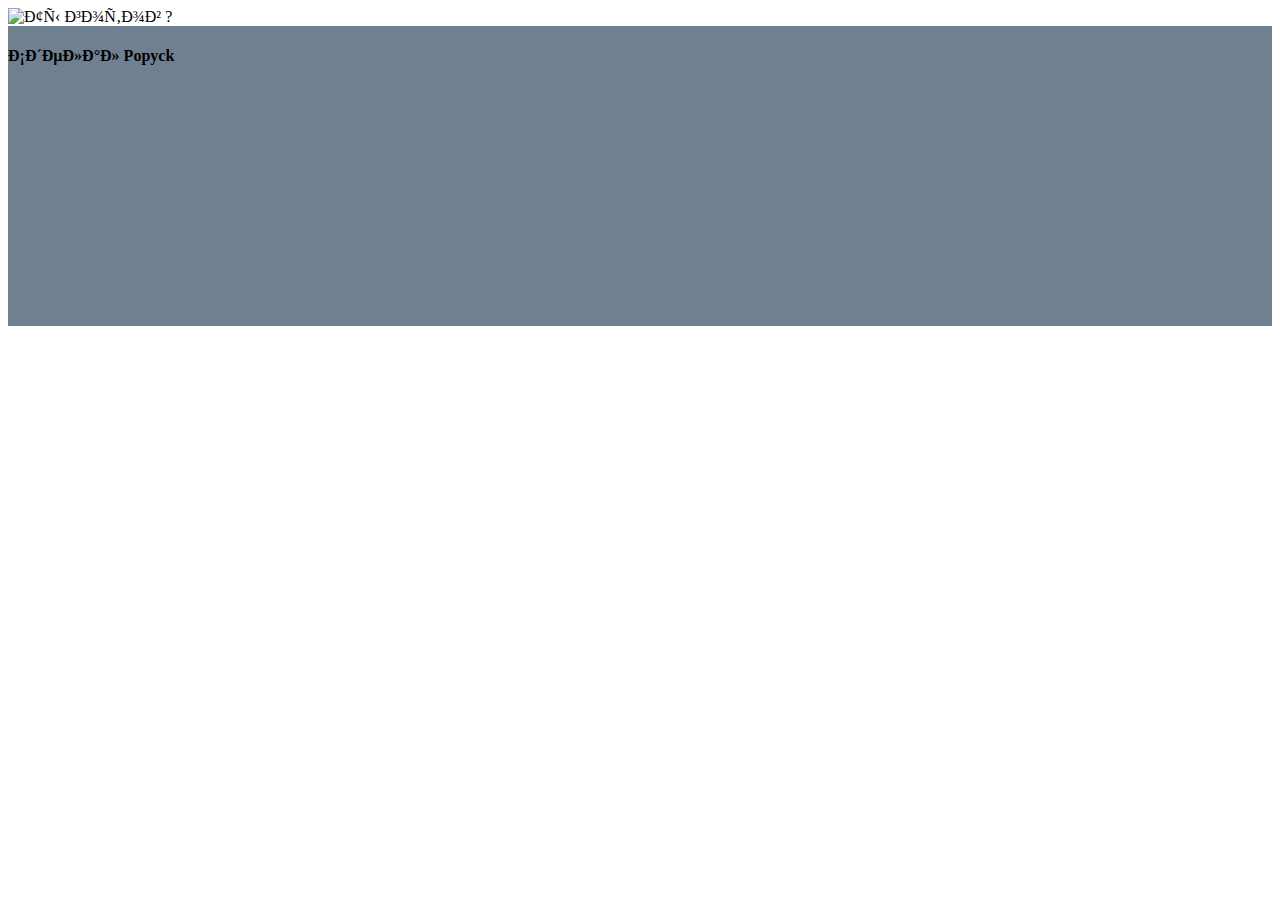
==== index.html @ 17a39a26 "Update index.html" ====
<!DOCTYPE html>
<html>
   <head>
        <link rel="shortcut icon" href="icon.png" >
    <title>Анонимный чат</title>
      <meta https-equiv="Content-Type" content="text/html; charset=utf-8" />
      <link rel="stylesheet" href='style.css'>
      <link src='stylesheet' href='javaScript.js'>
   </head>
   <body>
         <img src="https://catherineasquithgallery.com/uploads/posts/2021-02/1614441355_34-p-temnii-fon-dlya-chata-41.jpg" alt="Ты готов ?">
    <footer class='footer'>
       <h4 class='footer-author'>Сделал Popyck</h4>
    </footer>
    
   
   </body>
</html>
---- style.css ----
fit-pucture {
    font-size:20px;
}

 
footer {
  height: 300px;
  background-color: slategray;
  display: flex;
}
  
footer-author {
  background-color: white;
  font-size: 24px;
  margin: auto;
}
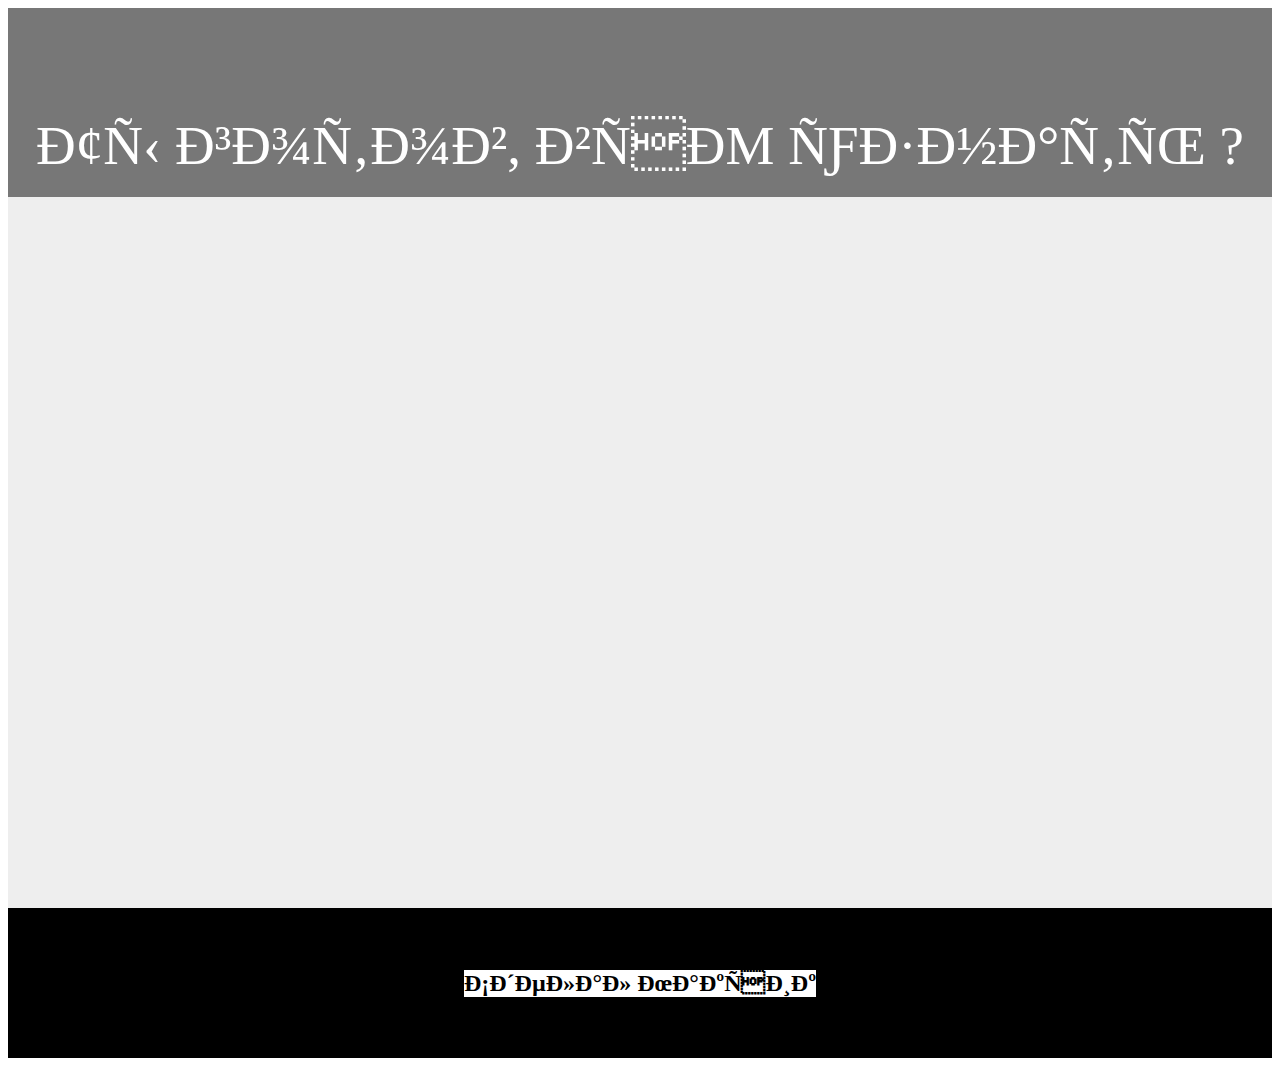
==== commit cb65b8dd: "p" ====
--- a/index.html
+++ b/index.html
@@ -1,16 +1,27 @@
 <!DOCTYPE html>
 <html>
    <head>
+
         <link rel="shortcut icon" href="icon.png" >
     <title>Анонимный чат</title>
+
       <meta https-equiv="Content-Type" content="text/html; charset=utf-8" />
+
       <link rel="stylesheet" href='style.css'>
       <link src='stylesheet' href='javaScript.js'>
+
+     <header class='header'>
+         <div class='overlay'>
+            <h1 class='text'>Ты готов, все узнать ?</h1>
+         </div>
+      </header>
+
    </head>
+
    <body>
-         <img src="https://catherineasquithgallery.com/uploads/posts/2021-02/1614441355_34-p-temnii-fon-dlya-chata-41.jpg" alt="Ты готов ?">
+         
     <footer class='footer'>
-       <h4 class='footer-author'>Сделал Popyck</h4>
+       <h4 class='footer-author'>Сделал Максик</h4>
     </footer>
     
    
--- a/style.css
+++ b/style.css
@@ -1,17 +1,56 @@
-fit-pucture {
+.body{
+  margin: 0;
+  font-size:100%;
+  font-weight:normal;
+}
+.fit-pucture {
     font-size:20px;
 }
 
- 
-footer {
-  height: 300px;
-  background-color: slategray;
+.footer {
+  height: 150px;
+  background-color:black;
   display: flex;
 }
   
-footer-author {
+.footer-author {
   background-color: white;
   font-size: 24px;
   margin: auto;
 }
-    +
+.img {
+  width: 100;
+
+}
+.text{
+  font-size: 55px;
+  color:white;
+  text-transform: uppercase;
+  font-weight: 500;
+  margin:auto; 
+  margin-bottom: 20px;
+}
+
+.header {
+  height: 100vh;
+  background-color: #eee;
+  background-image: url(https://catherineasquithgallery.com/uploads/posts/2021-02/1614441355_34-p-temnii-fon-dlya-chata-41.jpg);
+  background-size: cover;
+  background-position:center;
+  text-align: center;
+}
+.header-title {
+  font-size: 140px;
+  color: white;
+  text-transform: uppercase;
+  font-weight: 500;
+  margin:auto; 
+}
+
+.overlay  {
+  display:flex;
+  width: 100%;
+  height: 21%;
+  background-color: rgba(0, 0, 0, .5) 
+  }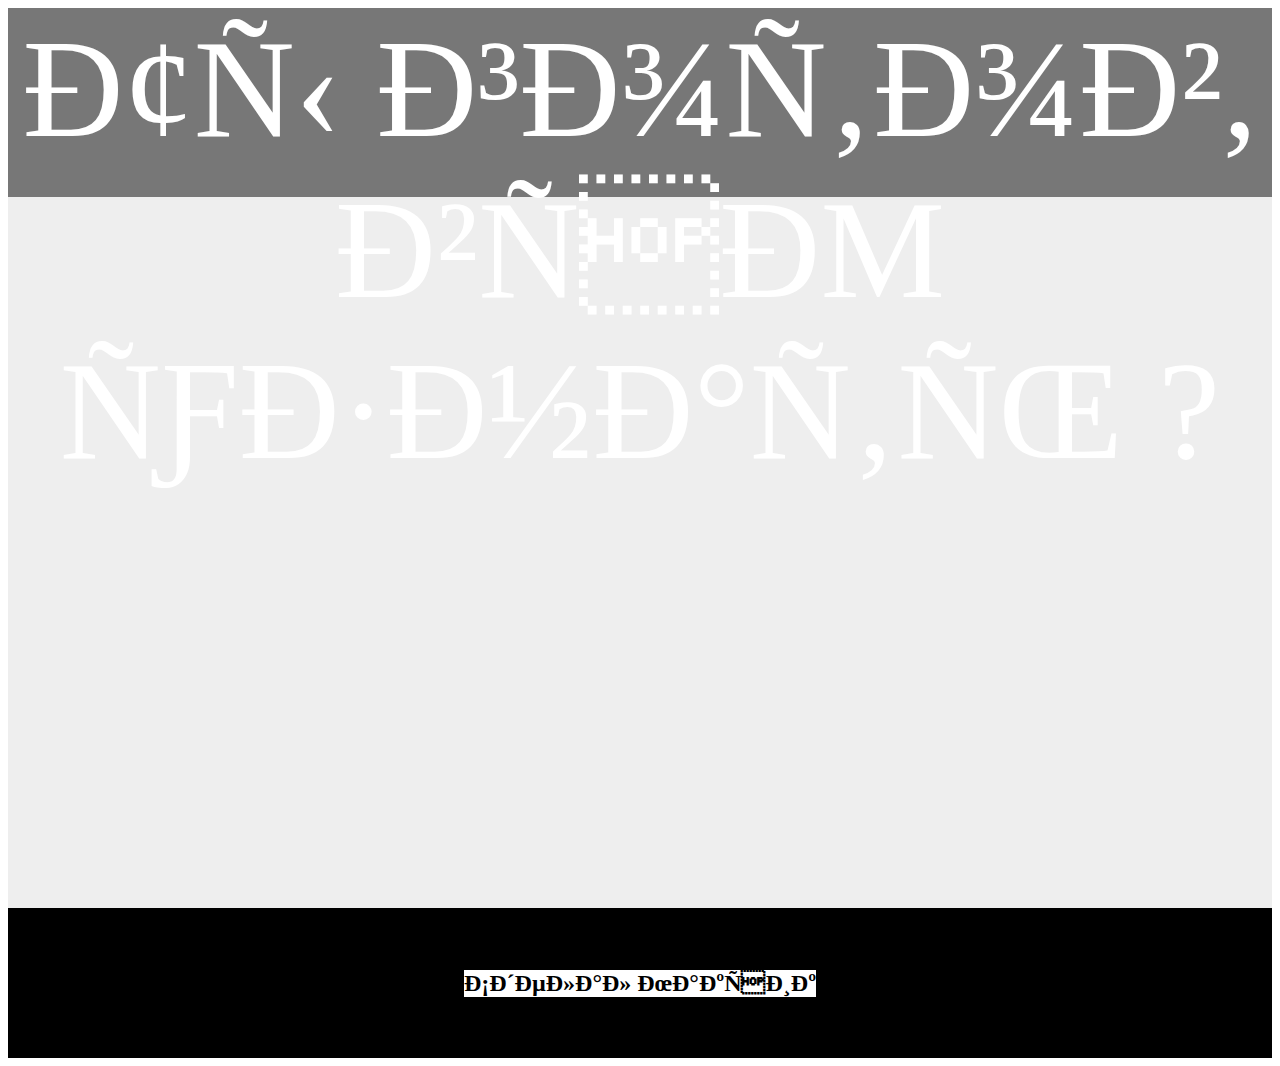
==== commit 1e9a8862: "kjk" ====
--- a/index.html
+++ b/index.html
@@ -12,7 +12,7 @@
 
      <header class='header'>
          <div class='overlay'>
-            <h1 class='text'>Ты готов, все узнать ?</h1>
+            <h1 class='header-title'>Ты готов, все узнать ?</h1>
          </div>
       </header>
 
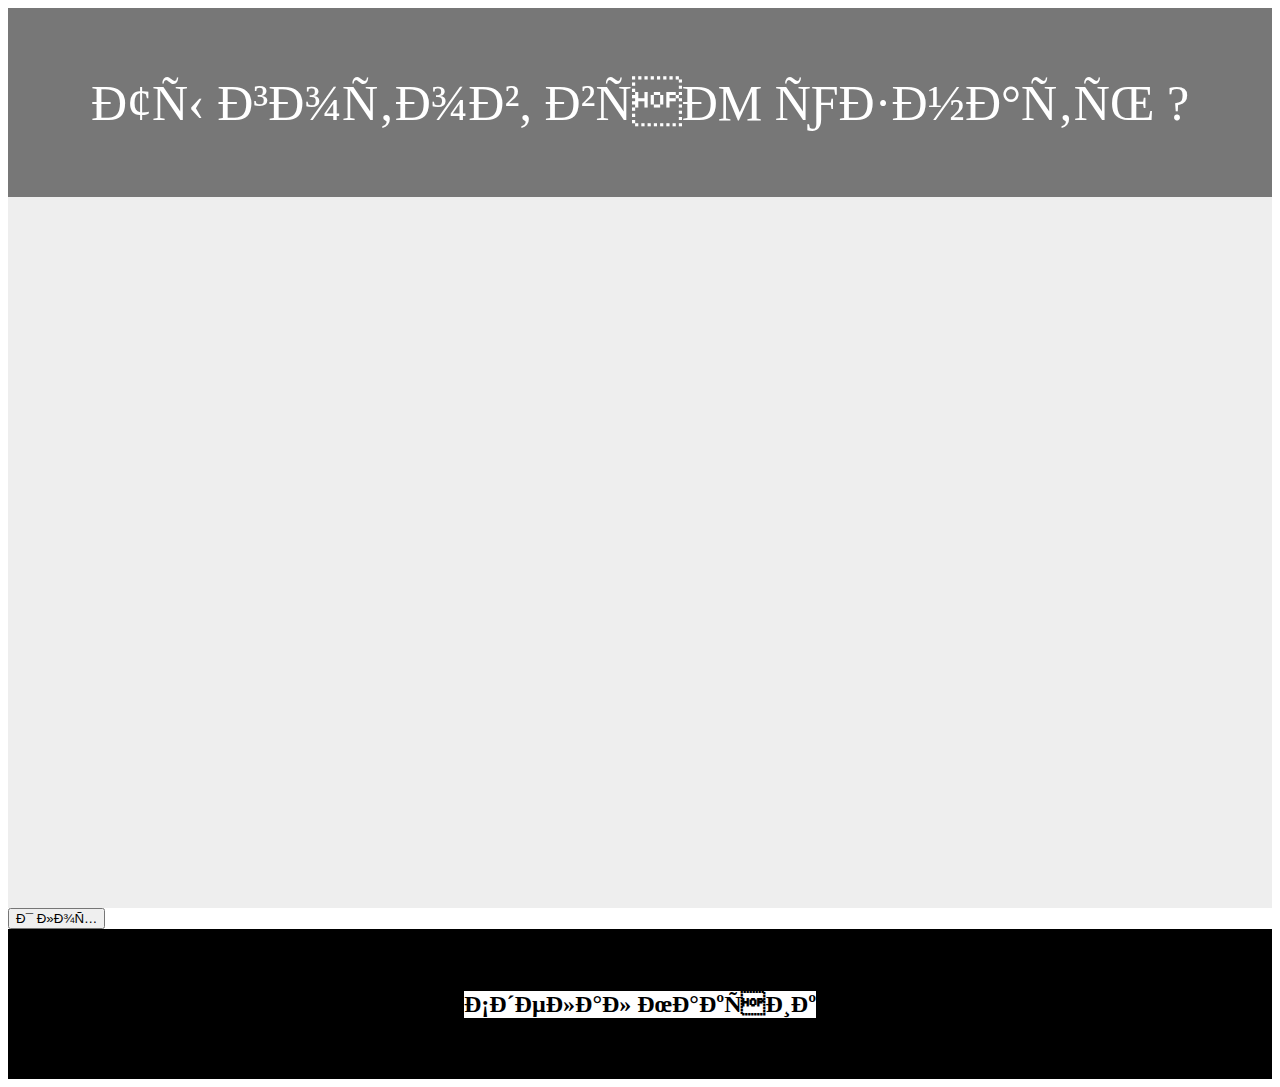
==== commit e9d7dc20: "л" ====
--- a/index.html
+++ b/index.html
@@ -15,6 +15,7 @@
             <h1 class='header-title'>Ты готов, все узнать ?</h1>
          </div>
       </header>
+      <button class='knopka'>Я лох</button>
 
    </head>
 
--- a/style.css
+++ b/style.css
@@ -41,7 +41,7 @@
   text-align: center;
 }
 .header-title {
-  font-size: 140px;
+  font-size: 50px;
   color: white;
   text-transform: uppercase;
   font-weight: 500;
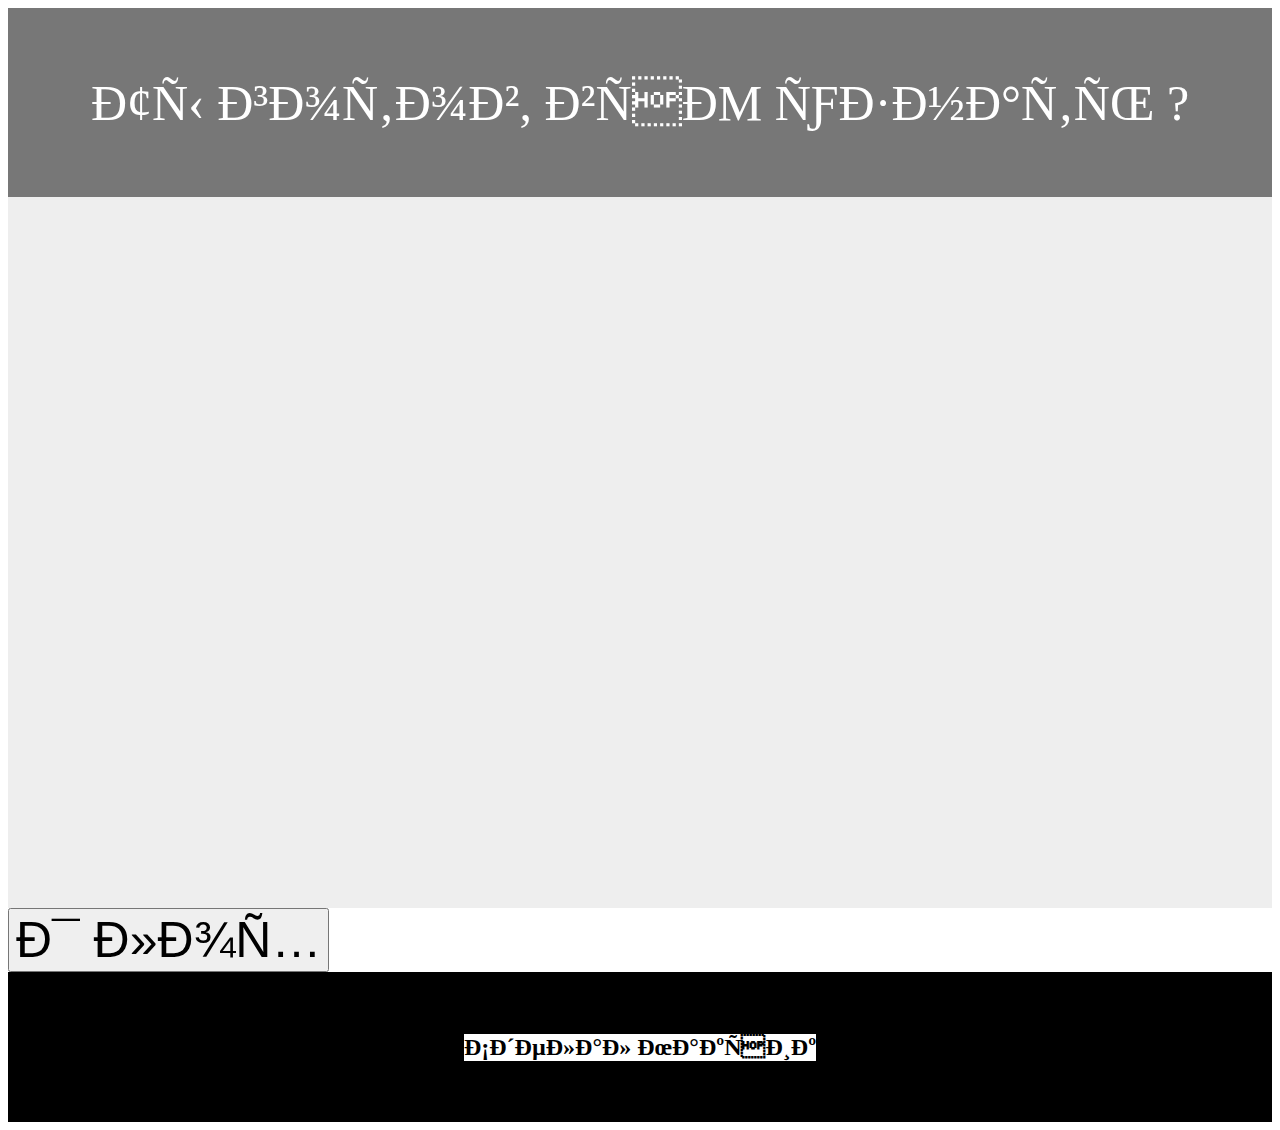
==== commit 6031aa16: "hj" ====
--- a/index.html
+++ b/index.html
@@ -8,13 +8,14 @@
       <meta https-equiv="Content-Type" content="text/html; charset=utf-8" />
 
       <link rel="stylesheet" href='style.css'>
-      <link src='stylesheet' href='javaScript.js'>
+      <script src='javaScript.js'></script>
 
      <header class='header'>
          <div class='overlay'>
             <h1 class='header-title'>Ты готов, все узнать ?</h1>
          </div>
       </header>
+
       <button class='knopka'>Я лох</button>
 
    </head>
--- a/style.css
+++ b/style.css
@@ -2,9 +2,6 @@
   margin: 0;
   font-size:100%;
   font-weight:normal;
-}
-.fit-pucture {
-    font-size:20px;
 }
 
 .footer {
@@ -19,18 +16,6 @@
   margin: auto;
 }
 
-.img {
-  width: 100;
-
-}
-.text{
-  font-size: 55px;
-  color:white;
-  text-transform: uppercase;
-  font-weight: 500;
-  margin:auto; 
-  margin-bottom: 20px;
-}
 
 .header {
   height: 100vh;
@@ -53,4 +38,8 @@
   width: 100%;
   height: 21%;
   background-color: rgba(0, 0, 0, .5) 
+  }
+  .knopka{
+    font-size:50px;
+    margin:auto;
   }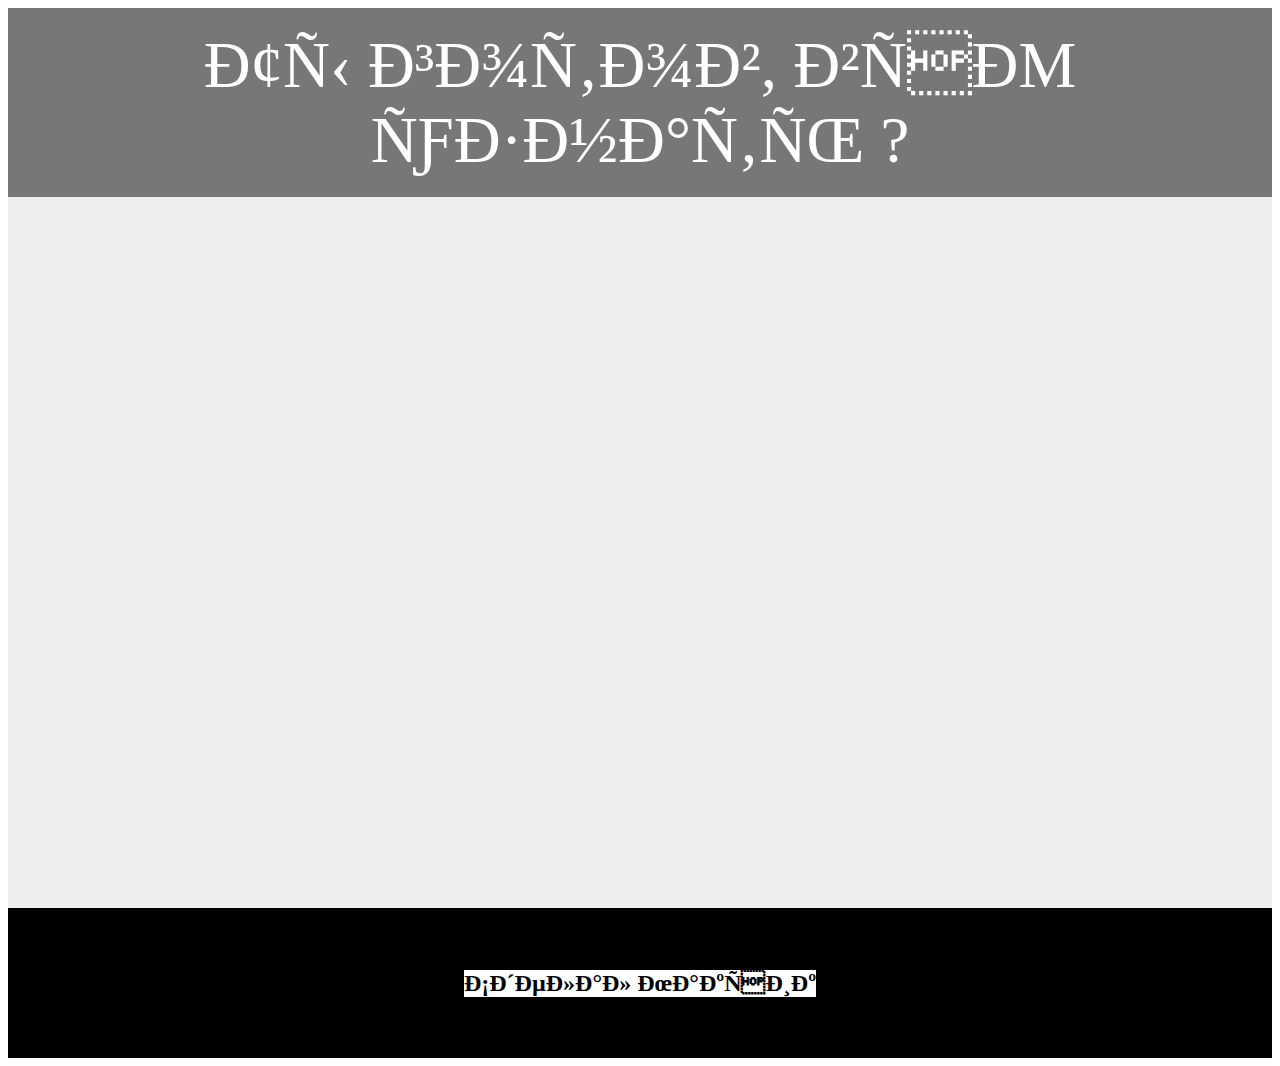
==== commit 24c77d9b: "gf" ====
--- a/index.html
+++ b/index.html
@@ -16,7 +16,7 @@
          </div>
       </header>
 
-      <button class='knopka'>Я лох</button>
+         
 
    </head>
 
--- a/style.css
+++ b/style.css
@@ -26,7 +26,7 @@
   text-align: center;
 }
 .header-title {
-  font-size: 50px;
+  font-size: 65px;
   color: white;
   text-transform: uppercase;
   font-weight: 500;
@@ -42,4 +42,8 @@
   .knopka{
     font-size:50px;
     margin:auto;
-  }+  }
+
+  
+    
+  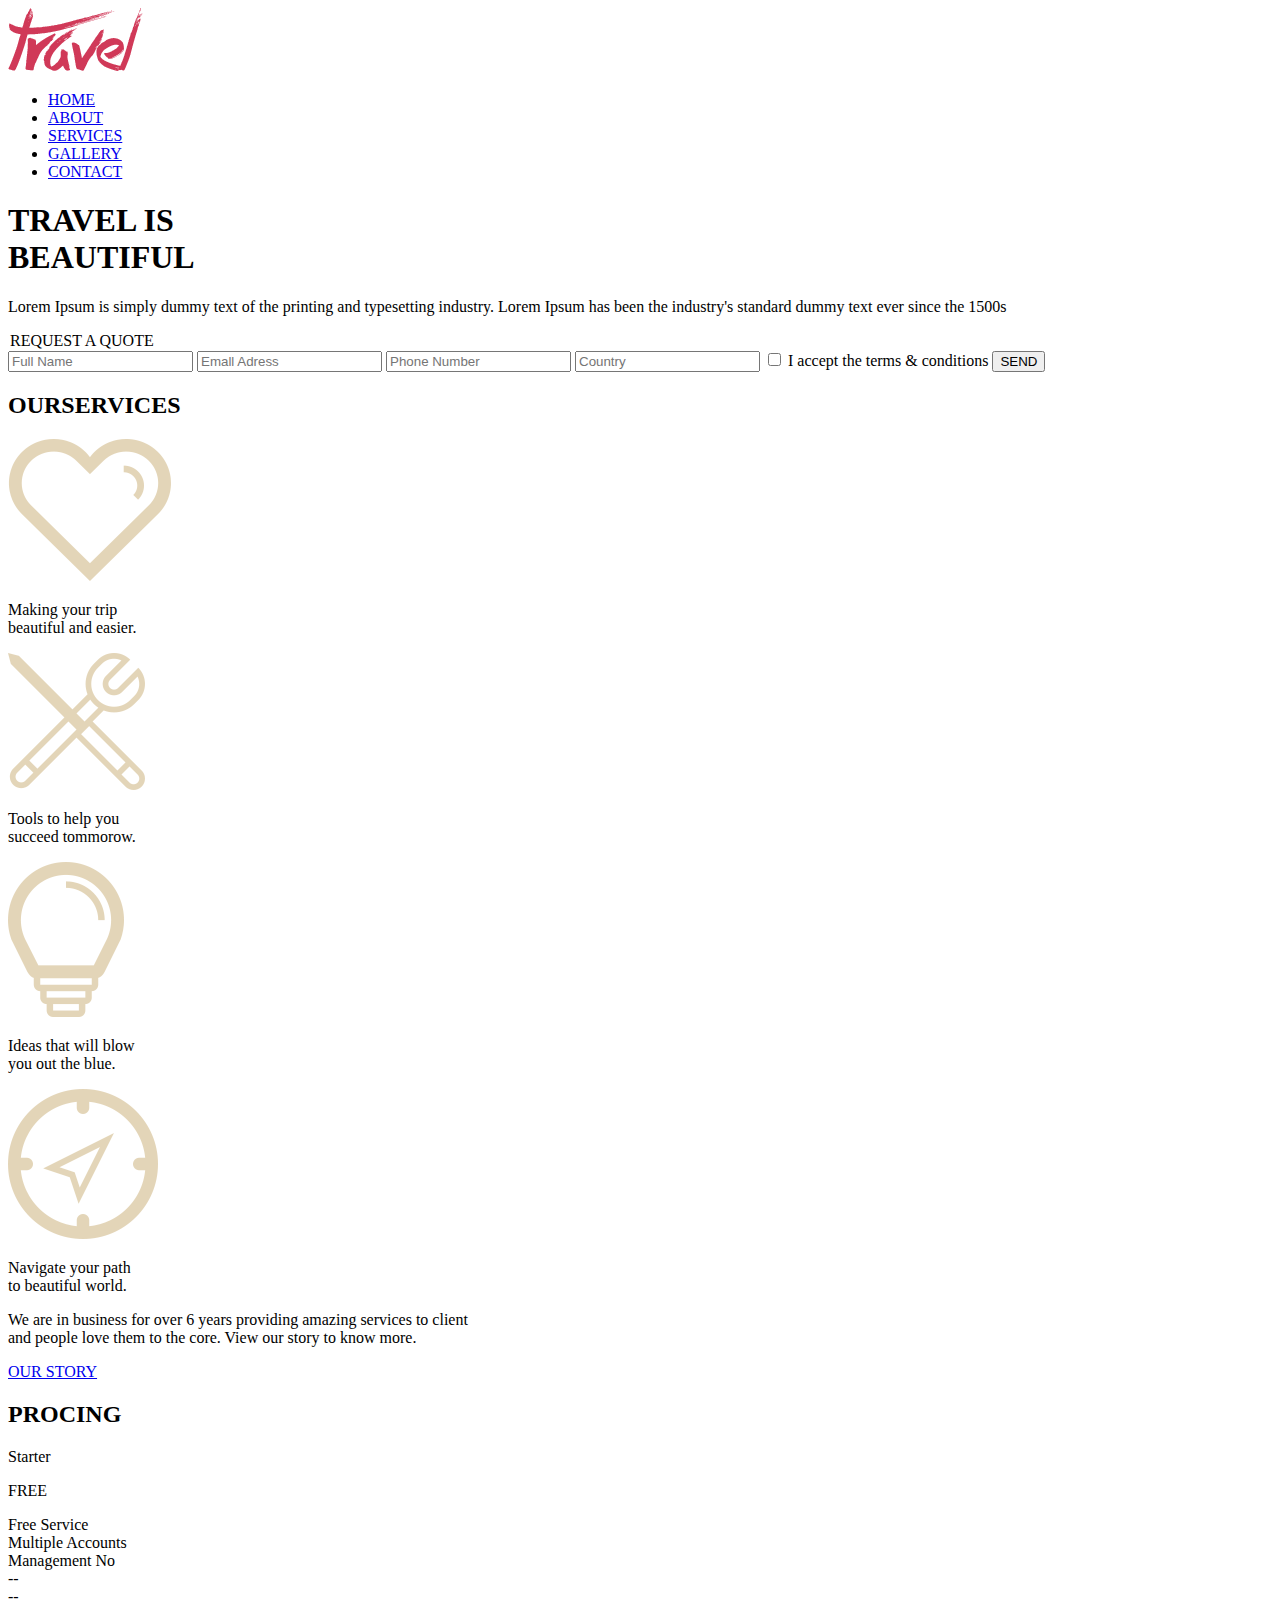
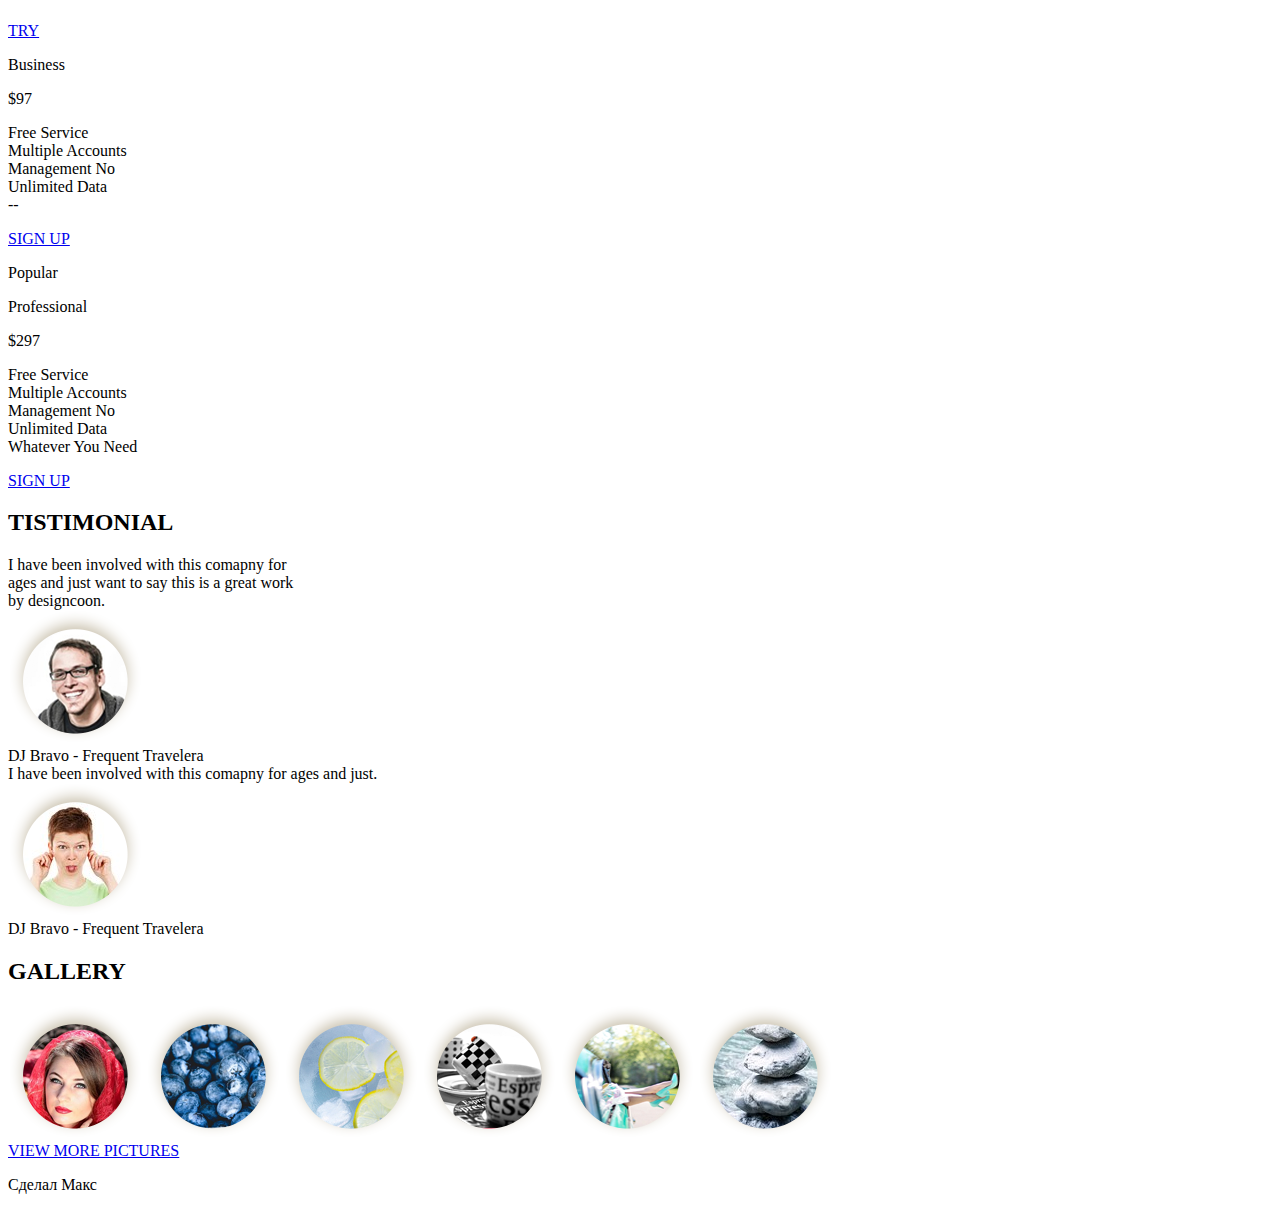
==== commit d9e8cb78: "dsad" ====
--- a/index.html
+++ b/index.html
@@ -1,32 +1,138 @@
 <!DOCTYPE html>
-<html>
-   <head>
+<html lang="en">
+<head>
+    <meta charset="UTF-8">
+    <meta http-equiv="X-UA-Compatible" content="IE=edge">
+    <meta name="viewport" content="width=device-width, initial-scale=1.0">
+    <title>Поездки</title>
+    <link rel='stylesheet' href="Style.css">
+</head>
+<body>
+    <section class="promo">
+        <div class="container">
+            <header class="header">
+                <a href='#' class='logo'>
+                    <img src='Logo.svg' alt='logo'>
+                </a>
+                <nav class="nav">
+                    <ul class="nav__list">
+                        <li class="nav__item"><a href="#">HOME</a></li>
+                        <li class="nav__item"><a href="#">ABOUT</a></li>
+                        <li class="nav__item"><a href="#">SERVICES</a></li>
+                        <li class="nav__item"><a href="#">GALLERY</a></li>
+                        <li class="nav__item"><a href="#">CONTACT</a></li>
+                    </ul>
+                </nav>
+            </header>
+            <div class="promo__content">
+                <div class="promo__text">
+                <h1 class='promo__title'>TRAVEL IS <BR><span>BEAUTIFUL</span></h1>
+                    <P class="promo_descr">Lorem Ipsum is simply dummy text of the printing and typesetting industry. Lorem Ipsum has been the industry's standard dummy text ever since the 1500s</P>
+            </div>
+            <form  class="Form">
+                <legend class="form__title">REQUEST A QUOTE</legend>
+                <input  type='text' name='fullName' class="form__input"  placeholder="Full Name">
+                <input  type='email' name='EmallAdress' class="form__input" placeholder="Emall Adress">
+                <input  type='tel' name='PhoneNumber' class="form__input" placeholder="Phone Number">
+                <input  type='text' name='Country' class="form__input" placeholder="Country">
+                <input  type='checkbox' name='terms' value="yes" id="terms" class="form__checkbox">
+                <label for="terms">I accept the terms & conditions</label>
+                <input  type='submit' name='send' value="SEND" class="form__btn">
+            </form>
+        </div>
+    </section>
+    <section class="our__services">
+        <div class="container">
+            <h2 class="title our-services__title">OUR<span>SERVICES</span></h2>
+            <div class="our-servisec__content">
+                <div class="our-services__item">
+                    <img src='1.png' alt="heart" class="our-sevices__img">
+                    <p class="our-services_descr">Making your trip<br>beautiful and easier.</p>
+                </div>
+                <div class="our-services__item">
+                    <img src='2.png' alt="tools" class="our-sevices__img">
+                    <p class="our-services_descr">Tools to help you<br>succeed tommorow.</p>
+                </div>
+                <div class="our-services__item">
+                    <img src='3.png' alt="Lamp" class="our-sevices__img">
+                    <p class="our-services_descr">Ideas that will blow<br>you out the blue.</p>
+                </div>
+                <div class="our-services__item">
+                    <img src='per.png' alt="navigeat" class="our-sevices__img">
+                    <p class="our-services_descr">Navigate your path<br>to beautiful world.</p>
+                </div>
+            </div>
 
-        <link rel="shortcut icon" href="icon.png" >
-    <title>Анонимный чат</title>
-
-      <meta https-equiv="Content-Type" content="text/html; charset=utf-8" />
-
-      <link rel="stylesheet" href='style.css'>
-      <script src='javaScript.js'></script>
-
-     <header class='header'>
-         <div class='overlay'>
-            <h1 class='header-title'>Ты готов, все узнать ?</h1>
-         </div>
-      </header>
-
-         
-
-   </head>
-
-   <body>
-         
-    <footer class='footer'>
-       <h4 class='footer-author'>Сделал Максик</h4>
+        </div>
+    </section>
+    <section class="our-story">
+            <div class="our-story__content">
+                <p class="our-story__decr">We are in business for over 6 years providing amazing services to client<br>and people love them to the core. View our story to know more.</p>
+                    <a href="#" class="our-story__button">OUR STORY</a>
+            </div>
+        </div>
+    </section>
+    <section class="pricing">
+        <div class="container">
+            <h2 class="title pricing__title">PROCING</h2>
+            <div class="pricing__content">
+                <div class="pricing__item">
+                    <P class="pricing__name">Starter</P>
+                    <P class="pricing__cost">FREE</P>
+                    <p class="pricing__decr">Free Service<br>Multiple Accounts<br>Management No<br>--<br> --</p>
+                    <a href="#" class="pricing__btn">TRY</a>
+                </div>
+                <div class="pricing__item">
+                    <P class="pricing__name">Business</P>
+                    <P class="pricing__cost" >$97</P>
+                    <p class="pricing__decr">Free Service<br>Multiple Accounts<br>Management No<br>Unlimited Data<br>--</p>
+                    <a href="#" class="pricing__btn">SIGN UP</a>
+                    <div class="triangle">
+                        <p>Popular</p>
+                    </div>
+                </div>
+                <div class="pricing__item">
+                    <P class="pricing__name">Professional</P>
+                    <P class="pricing__cost">$297</P>
+                    <p class="pricing__decr">Free Service<br>Multiple Accounts<br>Management No<br>Unlimited Data<br>Whatever You Need</p>
+                    <a href="#" class="pricing__btn">SIGN UP</a>
+                </div>
+            </div>
+        </div>
+    </section>
+    <section class="reviews">
+        <div class="container">
+            <div class="testimonial">
+                <h2 class="title testimonial__title">TISTIMONIAL</h2>
+                <div class="tistimonial__content">
+                    <div class="testimonial__item">
+                        <div class="testimonial__decr">I have been involved with this comapny for<br> ages and just want to say this is a great work<br> by designcoon.</div>
+                        <div class="testimonial__img"> <img src="Layer4.png" alt="Person"></div>
+                        <div class="testimonial__subtext">DJ Bravo - Frequent Travelera</div>
+                    </div>
+                    <div class="testimonial__item">
+                        <div class="testimonial__decr">I have been involved with this comapny for ages and just.</div>
+                        <div class="testimonial__img"><img src="Layer 6.png" alt="person"></div>
+                        <div class="testimonial__subtext">DJ Bravo - Frequent Travelera</div>
+                </div>
+            </div>
+        </div>
+            <div class="gallery">
+                <h2 class="title gallery__title">GALLERY</h2>
+                <div class="gallery__content">
+                    <img src="4.png" alt="Photo">
+                    <img src="5.png" alt="Photo">
+                    <img src="6.png" alt="Photo">
+                    <img src="7.png" alt="Photo">
+                    <img src="8.png" alt="Photo">
+                    <img src="9.png" alt="Photo">
+                </div>
+                <a href="#" class="gallery__more">VIEW MORE PICTURES</PICture></a>
+            </div>
+        </div>
+    </section>
+    <footer class="footer">
+        <p class="footer__text">Сделал Макс</p>
     </footer>
-    
-   
-   </body>
-</html>
-
+</body>
+</html>